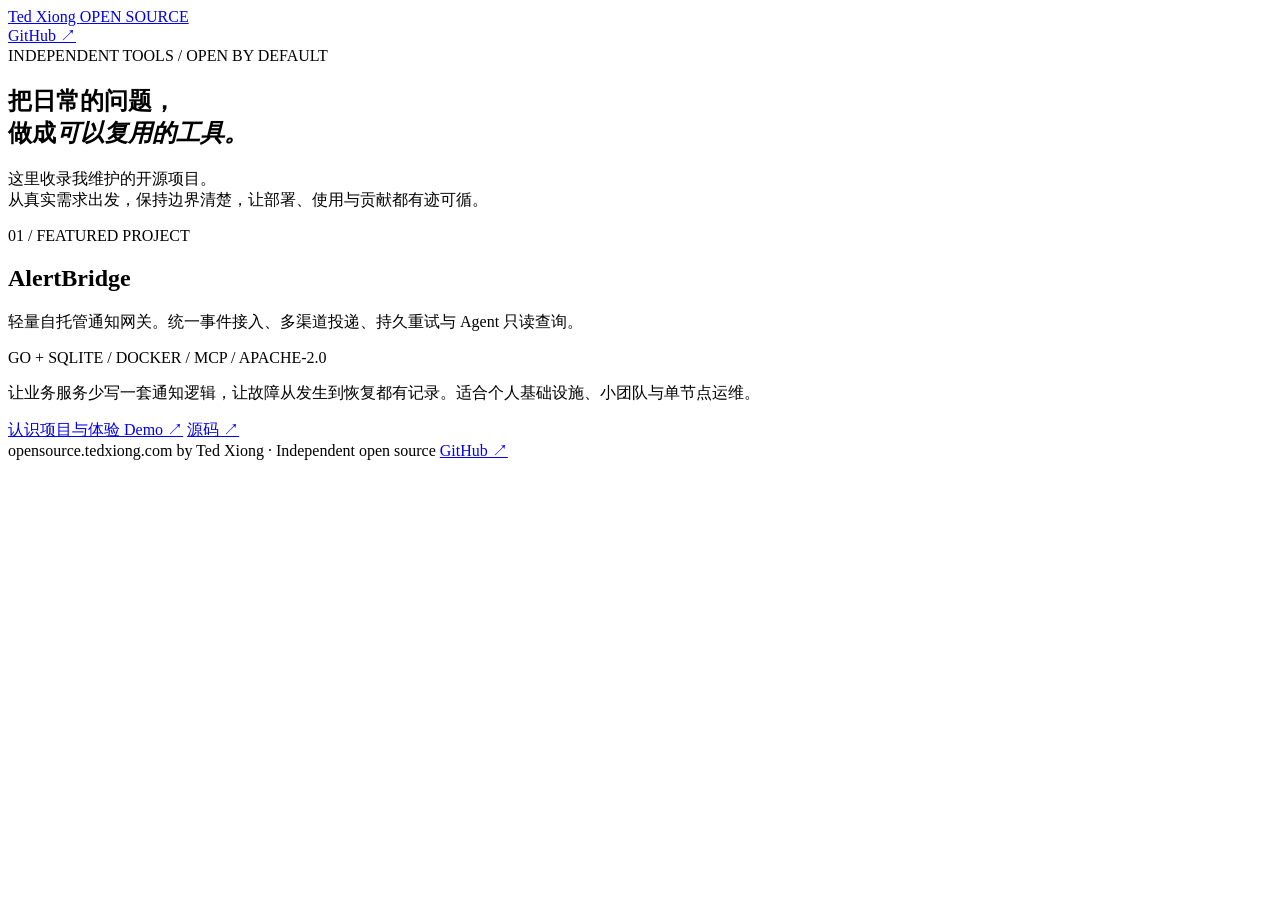
==== site/collection.html @ 69379edc "docs: build open source showcase and isolated interactive demo" ====
<!doctype html>
<html lang="zh-CN">
<head>
<meta charset="utf-8">
<meta name="viewport" content="width=device-width,initial-scale=1">
<title>Open Source — Ted Xiong</title>
<meta name="description" content="Ted Xiong 的个人开源项目集合。小而清晰、可自托管的工具。">
<link rel="icon" href="alertbridge/mark.svg" type="image/svg+xml">
<link rel="stylesheet" href="alertbridge/style.css">
</head>
<body>
<header class="wrap nav">
<a class="brand" href="./">Ted Xiong <span class="tag">OPEN SOURCE</span>
</a>
<nav aria-label="主导航">
<a href="https://github.com/xiongwei-git">GitHub ↗</a>
</nav>
</header>
<main class="wrap">
<section class="hero">
<div class="eyebrow">INDEPENDENT TOOLS / OPEN BY DEFAULT</div>
<h1>把日常的问题，<br>做成<em>可以复用的工具。</em>
</h1>
<p class="intro">这里收录我维护的开源项目。<br>从真实需求出发，保持边界清楚，让部署、使用与贡献都有迹可循。</p>
</section>
<section class="section guide">
<div class="eyebrow">01 / FEATURED PROJECT</div>
<div class="split">
<div>
<h2>AlertBridge</h2>
<p class="intro small">轻量自托管通知网关。统一事件接入、多渠道投递、持久重试与 Agent 只读查询。</p>
<div class="hero-note">GO + SQLITE / DOCKER / MCP / APACHE-2.0</div>
</div>
<div>
<p>让业务服务少写一套通知逻辑，让故障从发生到恢复都有记录。适合个人基础设施、小团队与单节点运维。</p>
<div class="actions">
<a class="button" href="alertbridge/">认识项目与体验 Demo ↗</a>
<a class="button secondary" href="https://github.com/xiongwei-git/alertbridge">源码 ↗</a>
</div>
</div>
</div>
</section>
</main>
<footer class="wrap footer">
<span>opensource.tedxiong.com</span>
<span>by Ted Xiong · Independent open source</span>
<a href="https://github.com/xiongwei-git">GitHub ↗</a>
</footer>
</body>
</html>
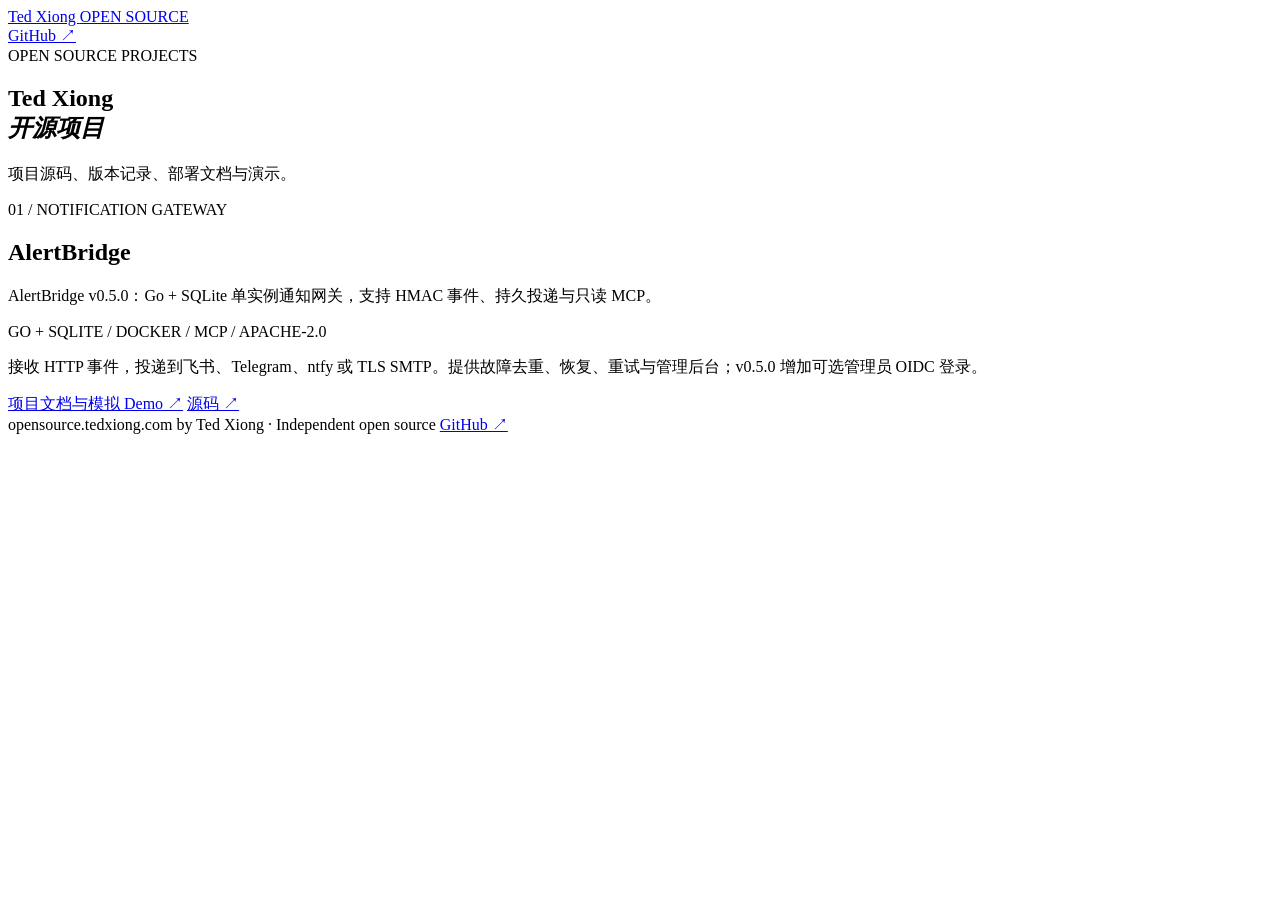
==== commit e98f9c00: "docs: align v0.5.0 documentation and consolidate the project website" ====
--- a/site/collection.html
+++ b/site/collection.html
@@ -4,9 +4,9 @@
 <meta charset="utf-8">
 <meta name="viewport" content="width=device-width,initial-scale=1">
 <title>Open Source — Ted Xiong</title>
-<meta name="description" content="Ted Xiong 的个人开源项目集合。小而清晰、可自托管的工具。">
+<meta name="description" content="Ted Xiong 维护的开源项目、源码、技术文档与演示。">
 <link rel="icon" href="alertbridge/mark.svg" type="image/svg+xml">
-<link rel="stylesheet" href="alertbridge/style.css">
+<link rel="stylesheet" href="alertbridge/style.css?v=0.5.0-docs.1">
 </head>
 <body>
 <header class="wrap nav">
@@ -18,23 +18,22 @@
 </header>
 <main class="wrap">
 <section class="hero">
-<div class="eyebrow">INDEPENDENT TOOLS / OPEN BY DEFAULT</div>
-<h1>把日常的问题，<br>做成<em>可以复用的工具。</em>
-</h1>
-<p class="intro">这里收录我维护的开源项目。<br>从真实需求出发，保持边界清楚，让部署、使用与贡献都有迹可循。</p>
+<div class="eyebrow">OPEN SOURCE PROJECTS</div>
+<h1>Ted Xiong<br><em>开源项目</em></h1>
+<p class="intro">项目源码、版本记录、部署文档与演示。</p>
 </section>
 <section class="section guide">
-<div class="eyebrow">01 / FEATURED PROJECT</div>
+<div class="eyebrow">01 / NOTIFICATION GATEWAY</div>
 <div class="split">
 <div>
 <h2>AlertBridge</h2>
-<p class="intro small">轻量自托管通知网关。统一事件接入、多渠道投递、持久重试与 Agent 只读查询。</p>
+<p class="intro small">AlertBridge v0.5.0：Go + SQLite 单实例通知网关，支持 HMAC 事件、持久投递与只读 MCP。</p>
 <div class="hero-note">GO + SQLITE / DOCKER / MCP / APACHE-2.0</div>
 </div>
 <div>
-<p>让业务服务少写一套通知逻辑，让故障从发生到恢复都有记录。适合个人基础设施、小团队与单节点运维。</p>
+<p>接收 HTTP 事件，投递到飞书、Telegram、ntfy 或 TLS SMTP。提供故障去重、恢复、重试与管理后台；v0.5.0 增加可选管理员 OIDC 登录。</p>
 <div class="actions">
-<a class="button" href="alertbridge/">认识项目与体验 Demo ↗</a>
+<a class="button" href="alertbridge/">项目文档与模拟 Demo ↗</a>
 <a class="button secondary" href="https://github.com/xiongwei-git/alertbridge">源码 ↗</a>
 </div>
 </div>
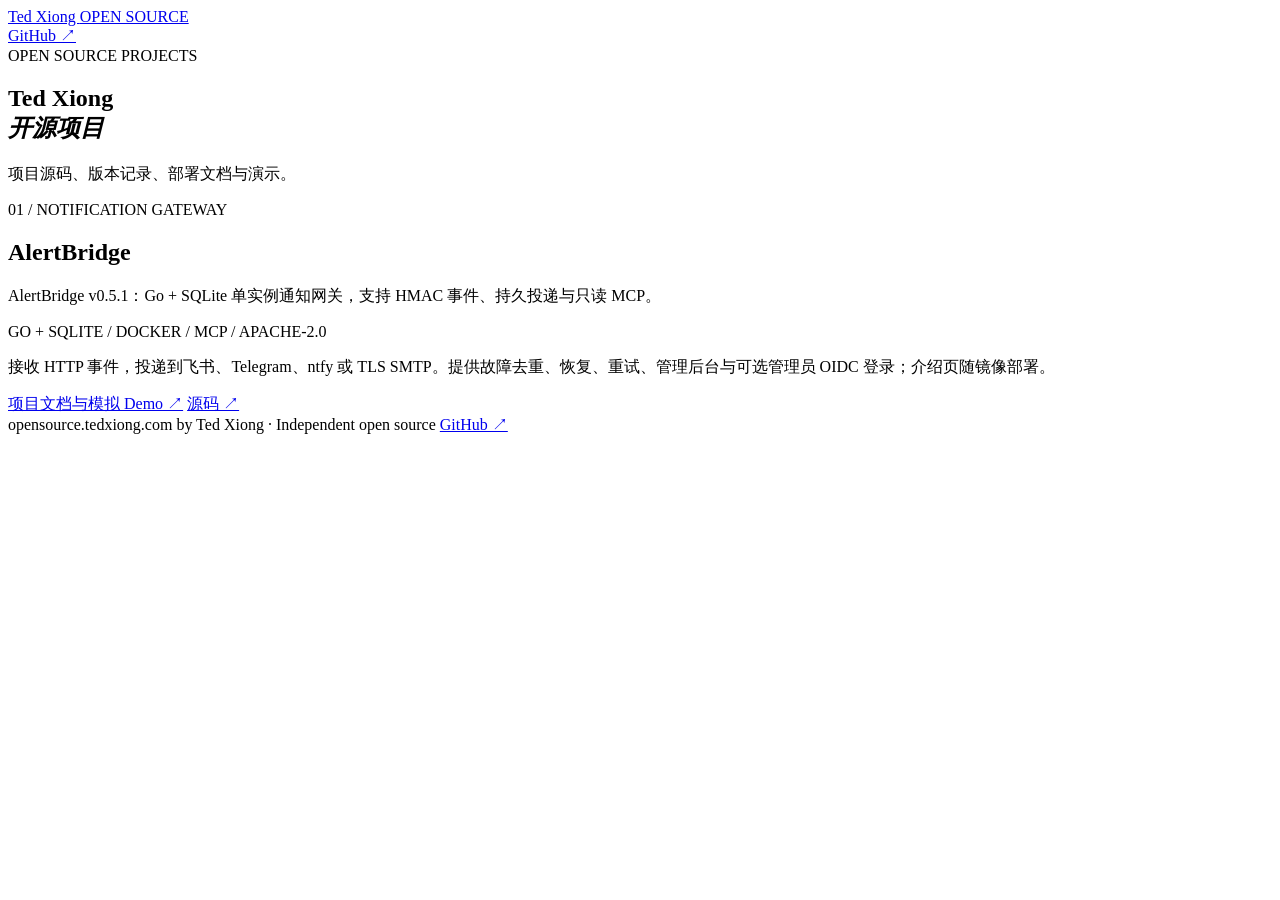
==== commit b62ee97a: "feat: embed public introduction in service and Docker image" ====
--- a/site/collection.html
+++ b/site/collection.html
@@ -27,11 +27,11 @@
 <div class="split">
 <div>
 <h2>AlertBridge</h2>
-<p class="intro small">AlertBridge v0.5.0：Go + SQLite 单实例通知网关，支持 HMAC 事件、持久投递与只读 MCP。</p>
+<p class="intro small">AlertBridge v0.5.1：Go + SQLite 单实例通知网关，支持 HMAC 事件、持久投递与只读 MCP。</p>
 <div class="hero-note">GO + SQLITE / DOCKER / MCP / APACHE-2.0</div>
 </div>
 <div>
-<p>接收 HTTP 事件，投递到飞书、Telegram、ntfy 或 TLS SMTP。提供故障去重、恢复、重试与管理后台；v0.5.0 增加可选管理员 OIDC 登录。</p>
+<p>接收 HTTP 事件，投递到飞书、Telegram、ntfy 或 TLS SMTP。提供故障去重、恢复、重试、管理后台与可选管理员 OIDC 登录；介绍页随镜像部署。</p>
 <div class="actions">
 <a class="button" href="alertbridge/">项目文档与模拟 Demo ↗</a>
 <a class="button secondary" href="https://github.com/xiongwei-git/alertbridge">源码 ↗</a>
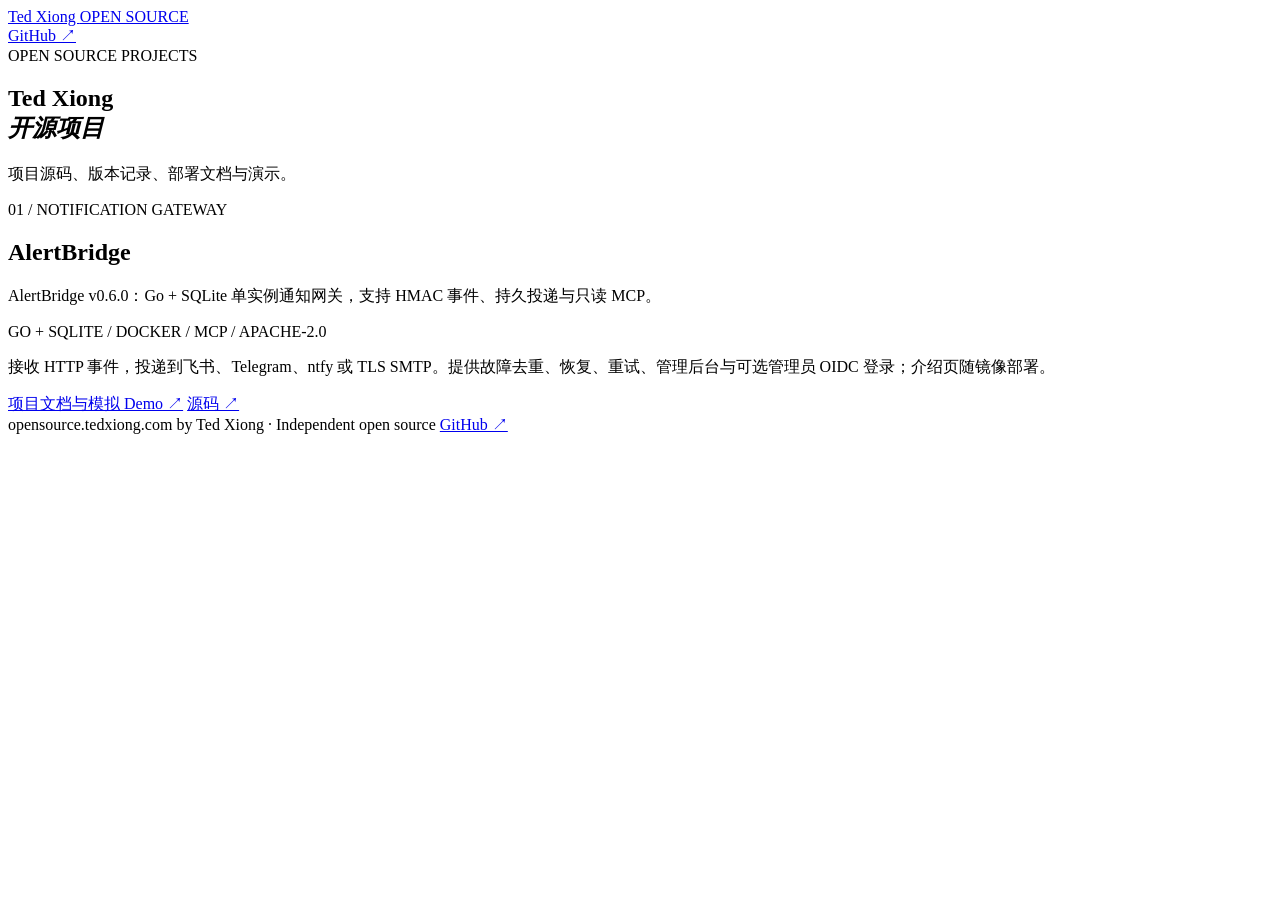
==== commit 46413755: "feat: release channel editing with deployed MCP 2.0 baseline" ====
--- a/site/collection.html
+++ b/site/collection.html
@@ -27,7 +27,7 @@
 <div class="split">
 <div>
 <h2>AlertBridge</h2>
-<p class="intro small">AlertBridge v0.5.1：Go + SQLite 单实例通知网关，支持 HMAC 事件、持久投递与只读 MCP。</p>
+<p class="intro small">AlertBridge v0.6.0：Go + SQLite 单实例通知网关，支持 HMAC 事件、持久投递与只读 MCP。</p>
 <div class="hero-note">GO + SQLITE / DOCKER / MCP / APACHE-2.0</div>
 </div>
 <div>
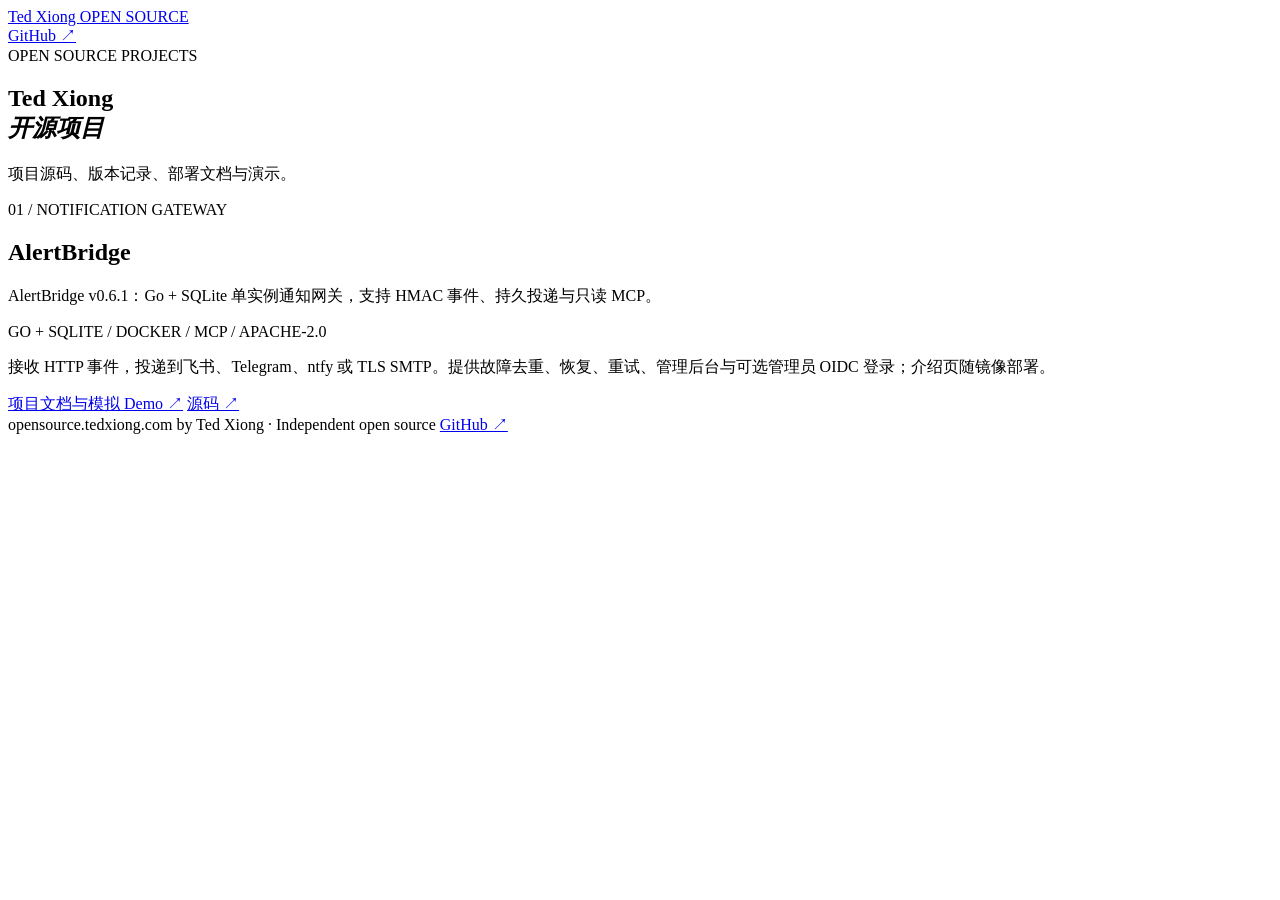
==== commit f68ca14e: "fix: validate multi-tag OCI exports before releasing v0.6.1" ====
--- a/site/collection.html
+++ b/site/collection.html
@@ -27,7 +27,7 @@
 <div class="split">
 <div>
 <h2>AlertBridge</h2>
-<p class="intro small">AlertBridge v0.6.0：Go + SQLite 单实例通知网关，支持 HMAC 事件、持久投递与只读 MCP。</p>
+<p class="intro small">AlertBridge v0.6.1：Go + SQLite 单实例通知网关，支持 HMAC 事件、持久投递与只读 MCP。</p>
 <div class="hero-note">GO + SQLITE / DOCKER / MCP / APACHE-2.0</div>
 </div>
 <div>
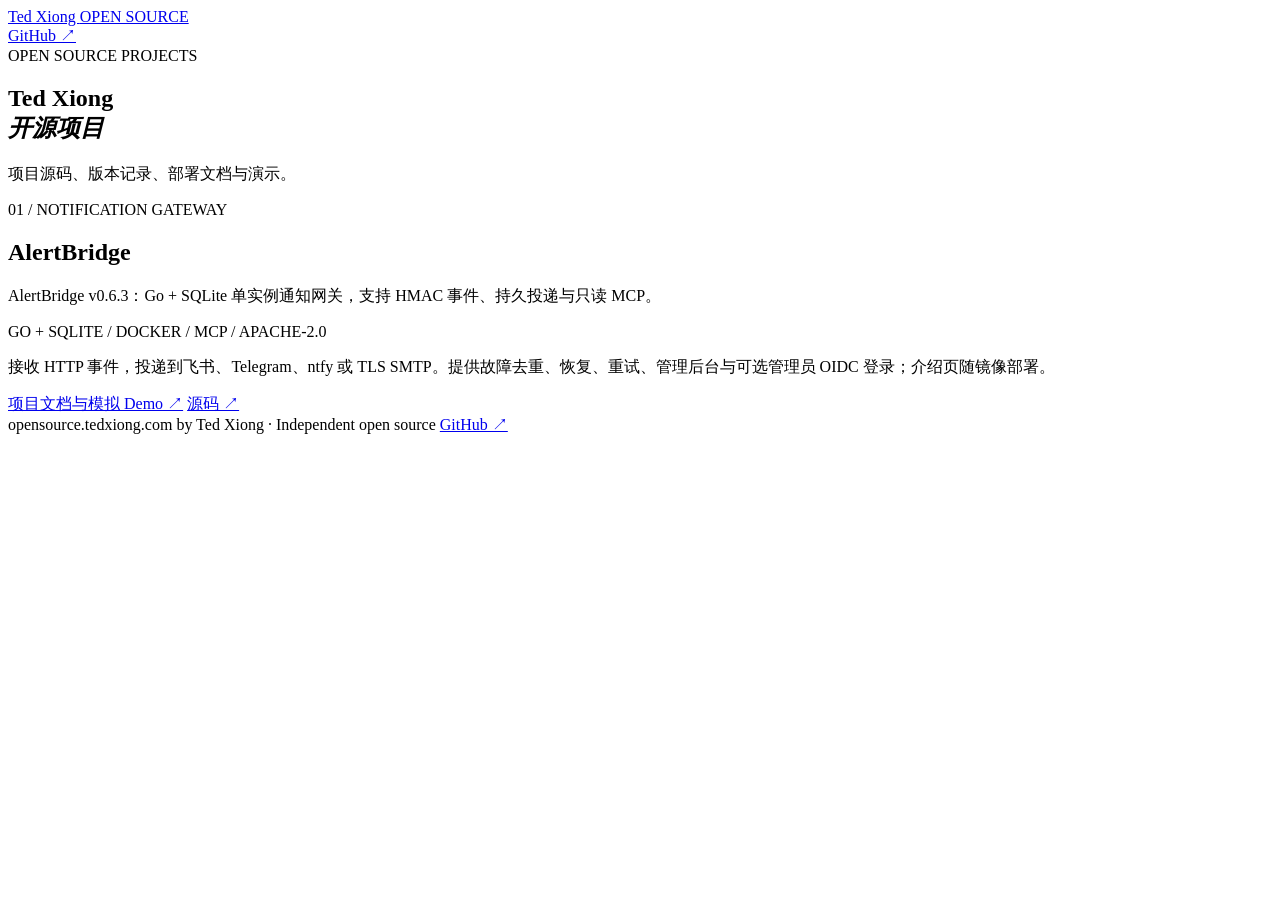
==== commit 1ddc47fe: "chore: align v0.6.3 release references" ====
--- a/site/collection.html
+++ b/site/collection.html
@@ -27,7 +27,7 @@
 <div class="split">
 <div>
 <h2>AlertBridge</h2>
-<p class="intro small">AlertBridge v0.6.1：Go + SQLite 单实例通知网关，支持 HMAC 事件、持久投递与只读 MCP。</p>
+<p class="intro small">AlertBridge v0.6.3：Go + SQLite 单实例通知网关，支持 HMAC 事件、持久投递与只读 MCP。</p>
 <div class="hero-note">GO + SQLITE / DOCKER / MCP / APACHE-2.0</div>
 </div>
 <div>
